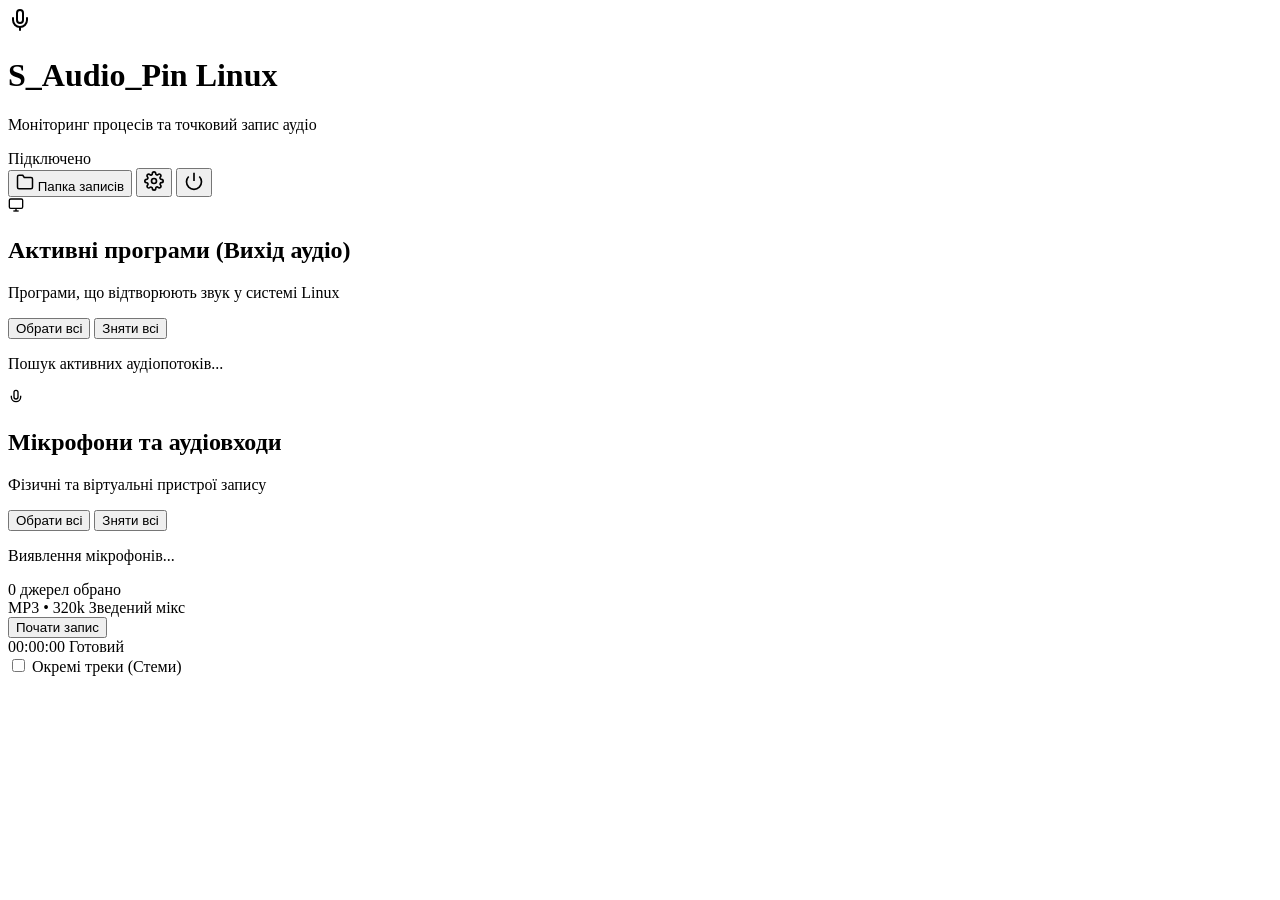
==== src/ui/index.html @ cae2a501 "зроблено та встановлено" ====
<!DOCTYPE html>
<html lang="uk">
<head>
  <meta charset="UTF-8">
  <meta name="viewport" content="width=device-width, initial-scale=1.0">
  <title>S_Audio_Pin — Linux Audio Monitor & Multi-Source Recorder</title>
  <link rel="manifest" href="/static/manifest.json">
  <link rel="icon" type="image/svg+xml" href="/static/img/icon.svg">
  <link rel="icon" type="image/png" sizes="48x48" href="/static/img/icon_48.png">
  <link rel="icon" type="image/png" sizes="128x128" href="/static/img/icon_128.png">
  <link rel="icon" type="image/png" sizes="256x256" href="/static/img/icon_256.png">
  <link rel="apple-touch-icon" href="/static/img/icon_256.png">
  <link rel="stylesheet" href="/static/css/style.css">
</head>
<body class="theme-dark">
  <div class="app-container">
    
    <!-- Top Header -->
    <header class="app-header">
      <div class="brand">
        <div class="brand-icon">
          <div class="pulse-ring"></div>
          <svg width="24" height="24" viewBox="0 0 24 24" fill="none" stroke="currentColor" stroke-width="2" stroke-linecap="round" stroke-linejoin="round">
            <path d="M12 2a3 3 0 0 0-3 3v7a3 3 0 0 0 6 0V5a3 3 0 0 0-3-3Z"></path>
            <path d="M19 10v2a7 7 0 0 1-14 0v-2"></path>
            <line x1="12" y1="19" x2="12" y2="22"></line>
          </svg>
        </div>
        <div class="brand-text">
          <h1>S_Audio_Pin <span>Linux</span></h1>
          <p class="subtitle">Моніторинг процесів та точковий запис аудіо</p>
        </div>
      </div>

      <div class="header-actions">
        <div class="server-status" id="wsStatus">
          <span class="status-dot"></span>
          <span class="status-text">Підключено</span>
        </div>
        <button class="btn btn-secondary" id="btnOpenRecordings" title="Відкрити папку записів">
          <svg width="18" height="18" viewBox="0 0 24 24" fill="none" stroke="currentColor" stroke-width="2">
            <path d="M22 19a2 2 0 0 1-2 2H4a2 2 0 0 1-2-2V5a2 2 0 0 1 2-2h5l2 3h9a2 2 0 0 1 2 2z"></path>
          </svg>
          <span>Папка записів</span>
        </button>
        <button class="btn btn-icon" id="btnOpenSettings" title="Налаштування запису">
          <svg width="20" height="20" viewBox="0 0 24 24" fill="none" stroke="currentColor" stroke-width="2">
            <circle cx="12" cy="12" r="3"></circle>
            <path d="M19.4 15a1.65 1.65 0 0 0 .33 1.82l.06.06a2 2 0 0 1 0 2.83 2 2 0 0 1-2.83 0l-.06-.06a1.65 1.65 0 0 0-1.82-.33 1.65 1.65 0 0 0-1 1.51V21a2 2 0 0 1-2 2 2 2 0 0 1-2-2v-.09A1.65 1.65 0 0 0 9 19.4a1.65 1.65 0 0 0-1.82.33l-.06.06a2 2 0 0 1-2.83 0 2 2 0 0 1 0-2.83l.06-.06a1.65 1.65 0 0 0 .33-1.82 1.65 1.65 0 0 0-1.51-1H3a2 2 0 0 1-2-2 2 2 0 0 1 2-2h.09A1.65 1.65 0 0 0 4.6 9a1.65 1.65 0 0 0-.33-1.82l-.06-.06a2 2 0 0 1 0-2.83 2 2 0 0 1 2.83 0l.06.06a1.65 1.65 0 0 0 1.82.33H9a1.65 1.65 0 0 0 1-1.51V3a2 2 0 0 1 2-2 2 2 0 0 1 2 2v.09a1.65 1.65 0 0 0 1 1.51 1.65 1.65 0 0 0 1.82-.33l.06-.06a2 2 0 0 1 2.83 0 2 2 0 0 1 0 2.83l-.06.06a1.65 1.65 0 0 0-.33 1.82V9a1.65 1.65 0 0 0 1.51 1H21a2 2 0 0 1 2 2 2 2 0 0 1-2 2h-.09a1.65 1.65 0 0 0-1.51 1z"></path>
          </svg>
        </button>
        <button class="btn btn-icon btn-danger" id="btnQuitApp" title="Повністю завершити роботу додатка (Вимкнути сервер)">
          <svg width="20" height="20" viewBox="0 0 24 24" fill="none" stroke="currentColor" stroke-width="2">
            <path d="M18.36 6.64a9 9 0 1 1-12.73 0"></path>
            <line x1="12" y1="2" x2="12" y2="12"></line>
          </svg>
        </button>
      </div>
    </header>

    <!-- Main Content Area -->
    <main class="app-main">
      
      <!-- Section 1: Active Applications -->
      <section class="sources-section card glass">
        <div class="section-header">
          <div class="section-title">
            <div class="section-badge app-badge">
              <svg width="16" height="16" viewBox="0 0 24 24" fill="none" stroke="currentColor" stroke-width="2">
                <rect x="2" y="3" width="20" height="14" rx="2" ry="2"></rect>
                <line x1="8" y1="21" x2="16" y2="21"></line>
                <line x1="12" y1="17" x2="12" y2="21"></line>
              </svg>
            </div>
            <div>
              <h2>Активні програми (Вихід аудіо)</h2>
              <p class="section-desc">Програми, що відтворюють звук у системі Linux</p>
            </div>
          </div>
          <div class="section-controls">
            <button class="btn btn-sm btn-ghost" id="btnSelectAllApps">Обрати всі</button>
            <button class="btn btn-sm btn-ghost" id="btnDeselectAllApps">Зняти всі</button>
          </div>
        </div>

        <div class="sources-list" id="appsList">
          <div class="empty-state">
            <div class="spinner"></div>
            <p>Пошук активних аудіопотоків...</p>
          </div>
        </div>
      </section>

      <!-- Section 2: Microphones / Audio Inputs -->
      <section class="sources-section card glass">
        <div class="section-header">
          <div class="section-title">
            <div class="section-badge mic-badge">
              <svg width="16" height="16" viewBox="0 0 24 24" fill="none" stroke="currentColor" stroke-width="2">
                <path d="M12 2a3 3 0 0 0-3 3v7a3 3 0 0 0 6 0V5a3 3 0 0 0-3-3Z"></path>
                <path d="M19 10v2a7 7 0 0 1-14 0v-2"></path>
              </svg>
            </div>
            <div>
              <h2>Мікрофони та аудіовходи</h2>
              <p class="section-desc">Фізичні та віртуальні пристрої запису</p>
            </div>
          </div>
          <div class="section-controls">
            <button class="btn btn-sm btn-ghost" id="btnSelectAllMics">Обрати всі</button>
            <button class="btn btn-sm btn-ghost" id="btnDeselectAllMics">Зняти всі</button>
          </div>
        </div>

        <div class="sources-list" id="micsList">
          <div class="empty-state">
            <div class="spinner"></div>
            <p>Виявлення мікрофонів...</p>
          </div>
        </div>
      </section>
    </main>

    <!-- Master Recording Control Bar (Floating / Docked Bottom) -->
    <footer class="record-control-bar glass">
      <div class="rec-info-left">
        <div class="selection-summary">
          <span class="armed-count" id="armedCount">0</span> джерел обрано
        </div>
        <div class="mode-pill" id="modePill">
          <span class="mode-tag" id="configFormatTag">MP3 • 320k</span>
          <span class="mode-type" id="configModeTag">Зведений мікс</span>
        </div>
      </div>

      <div class="rec-center">
        <button class="btn-record" id="btnRecordToggle">
          <span class="record-icon-wrapper">
            <span class="record-icon"></span>
          </span>
          <span class="record-label" id="recordBtnLabel">Почати запис</span>
        </button>
        <div class="rec-timer-container">
          <span class="rec-timer" id="recTimer">00:00:00</span>
          <span class="rec-status-badge idle" id="recBadge">Готовий</span>
        </div>
      </div>

      <div class="rec-info-right">
        <div class="quick-settings">
          <label class="toggle-switch">
            <input type="checkbox" id="quickModeToggle">
            <span class="slider"></span>
          </label>
          <span class="toggle-label" id="quickModeLabel">Окремі треки (Стеми)</span>
        </div>
      </div>
    </footer>

    <!-- Result Notification Toast / Banner -->
    <div class="completion-toast glass" id="completionToast" style="display: none;">
      <div class="toast-icon">✓</div>
      <div class="toast-body">
        <h4 id="toastTitle">Запис успішно збережено!</h4>
        <p id="toastDetails">Тривалість: 00:15 • 1.2 MB</p>
        <div class="toast-actions">
          <button class="btn btn-sm btn-primary" id="btnToastOpenFolder">Відкрити папку</button>
          <button class="btn btn-sm btn-ghost" id="btnToastDismiss">Закрити</button>
        </div>
      </div>
    </div>

    <!-- Settings Modal -->
    <div class="modal-backdrop" id="settingsModal" style="display: none;">
      <div class="modal-window glass card">
        <div class="modal-header">
          <h3>Налаштування запису</h3>
          <button class="btn-close" id="btnCloseSettings">&times;</button>
        </div>

        <div class="modal-body">
          <div class="form-group">
            <label class="form-label">Формат аудіо</label>
            <div class="segmented-control">
              <input type="radio" id="fmtMp3" name="audioFormat" value="mp3" checked>
              <label for="fmtMp3">MP3 (Стиснутий)</label>
              <input type="radio" id="fmtWav" name="audioFormat" value="wav">
              <label for="fmtWav">WAV (Без втрат PCM)</label>
            </div>
          </div>

          <div class="form-group" id="bitrateGroup">
            <label class="form-label">Бітрейт MP3</label>
            <select class="form-select" id="settingBitrate">
              <option value="128k">128 kbps (Стандарт)</option>
              <option value="192k">192 kbps (Висока якість)</option>
              <option value="256k">256 kbps (Дуже висока)</option>
              <option value="320k" selected>320 kbps (Максимальна якість)</option>
            </select>
          </div>

          <div class="form-group">
            <label class="form-label">Режим запису до файлу</label>
            <div class="segmented-control">
              <input type="radio" id="modeSingle" name="recordMode" value="single_mix" checked>
              <label for="modeSingle">Один загальний файл (Master Mix)</label>
              <input type="radio" id="modeMulti" name="recordMode" value="multi_stem">
              <label for="modeMulti">Окремі файли для кожного процесу (Stems)</label>
            </div>
            <p class="form-hint">У режимі "Stems" кожна програма та мікрофон записуються в індивідуальний синхронізований аудіофайл.</p>
          </div>

          <div class="form-group">
            <label class="form-label">Папка для збереження записів</label>
            <div class="input-group">
              <input type="text" class="form-input" id="settingOutputDir" readonly>
              <button class="btn btn-secondary" id="btnOpenFolderPicker">Відкрити</button>
            </div>
          </div>
        </div>

        <div class="modal-footer">
          <button class="btn btn-ghost" id="btnCancelSettings">Скасувати</button>
          <button class="btn btn-primary" id="btnSaveSettings">Зберегти налаштування</button>
        </div>
      </div>
    </div>

  </div>

  <script src="/static/js/visualizer.js?v=1.2"></script>
  <script src="/static/js/app.js?v=1.2"></script>
</body>
</html>
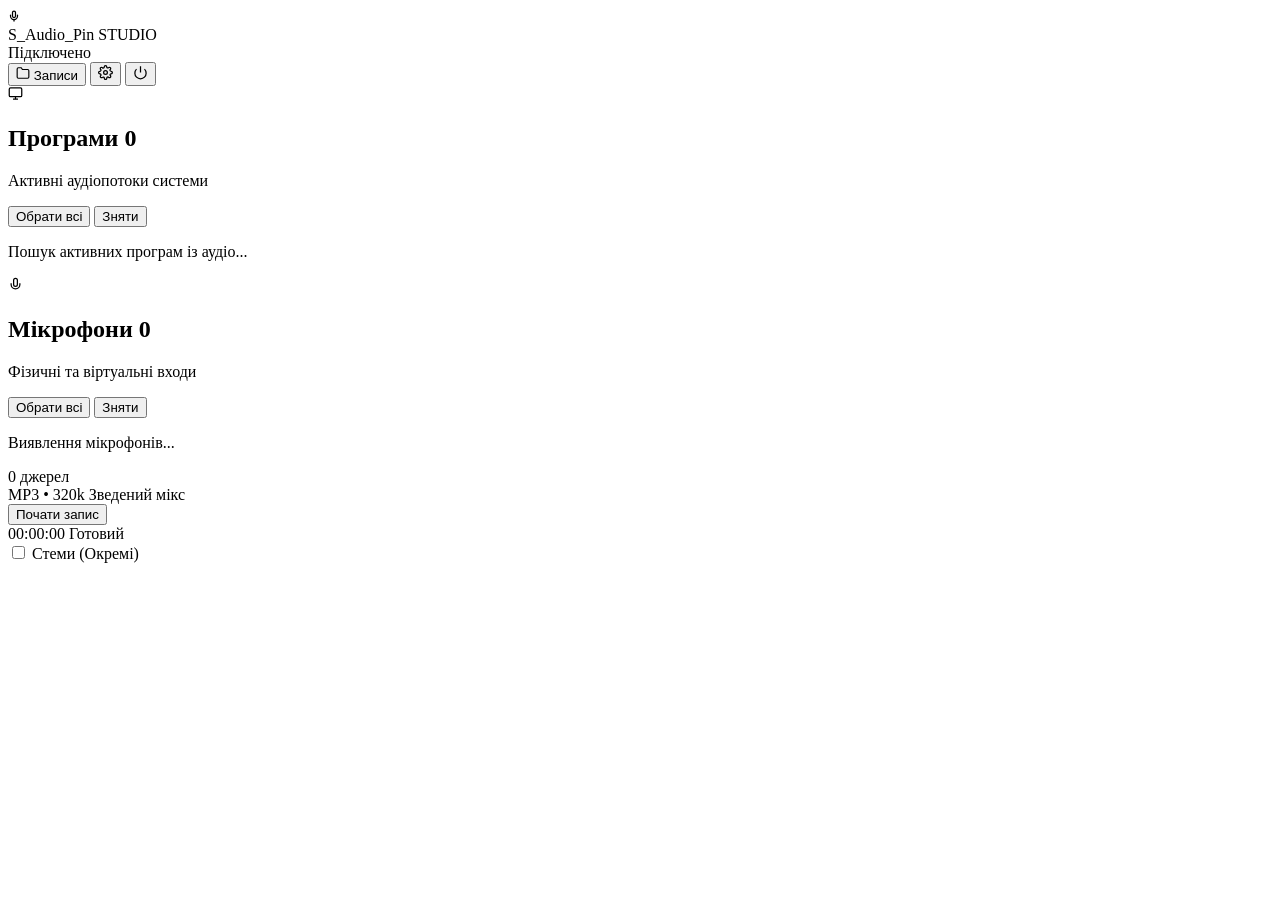
==== commit f3c67b06: "refactor: redesign UI with macOS Sonoma pro studio glassmorphism theme and adjust window dimensions" ====
--- a/src/ui/index.html
+++ b/src/ui/index.html
@@ -3,54 +3,60 @@
 <head>
   <meta charset="UTF-8">
   <meta name="viewport" content="width=device-width, initial-scale=1.0">
-  <title>S_Audio_Pin — Linux Audio Monitor & Multi-Source Recorder</title>
+  <title>S_Audio_Pin — macOS Studio Audio Monitor & Selective Recorder</title>
   <link rel="manifest" href="/static/manifest.json">
   <link rel="icon" type="image/svg+xml" href="/static/img/icon.svg">
   <link rel="icon" type="image/png" sizes="48x48" href="/static/img/icon_48.png">
   <link rel="icon" type="image/png" sizes="128x128" href="/static/img/icon_128.png">
   <link rel="icon" type="image/png" sizes="256x256" href="/static/img/icon_256.png">
   <link rel="apple-touch-icon" href="/static/img/icon_256.png">
-  <link rel="stylesheet" href="/static/css/style.css">
+  <link rel="stylesheet" href="/static/css/style.css?v=2.0">
 </head>
 <body class="theme-dark">
   <div class="app-container">
     
-    <!-- Top Header -->
+    <!-- Top macOS Unified Header / Titlebar -->
     <header class="app-header">
-      <div class="brand">
-        <div class="brand-icon">
-          <div class="pulse-ring"></div>
-          <svg width="24" height="24" viewBox="0 0 24 24" fill="none" stroke="currentColor" stroke-width="2" stroke-linecap="round" stroke-linejoin="round">
-            <path d="M12 2a3 3 0 0 0-3 3v7a3 3 0 0 0 6 0V5a3 3 0 0 0-3-3Z"></path>
-            <path d="M19 10v2a7 7 0 0 1-14 0v-2"></path>
-            <line x1="12" y1="19" x2="12" y2="22"></line>
-          </svg>
-        </div>
-        <div class="brand-text">
-          <h1>S_Audio_Pin <span>Linux</span></h1>
-          <p class="subtitle">Моніторинг процесів та точковий запис аудіо</p>
-        </div>
-      </div>
-
-      <div class="header-actions">
+      <div class="header-left">
+        <!-- Brand Pill -->
+        <div class="brand">
+          <div class="brand-badge">
+            <div class="brand-icon-mini">
+              <svg width="12" height="12" viewBox="0 0 24 24" fill="none" stroke="currentColor" stroke-width="2.5" stroke-linecap="round" stroke-linejoin="round">
+                <path d="M12 2a3 3 0 0 0-3 3v7a3 3 0 0 0 6 0V5a3 3 0 0 0-3-3Z"></path>
+                <path d="M19 10v2a7 7 0 0 1-14 0v-2"></path>
+                <line x1="12" y1="19" x2="12" y2="22"></line>
+              </svg>
+            </div>
+            <span class="brand-title">S_Audio_Pin <span class="brand-tag">STUDIO</span></span>
+          </div>
+        </div>
+      </div>
+
+      <!-- Center Server Status -->
+      <div class="header-center">
         <div class="server-status" id="wsStatus">
           <span class="status-dot"></span>
           <span class="status-text">Підключено</span>
         </div>
-        <button class="btn btn-secondary" id="btnOpenRecordings" title="Відкрити папку записів">
-          <svg width="18" height="18" viewBox="0 0 24 24" fill="none" stroke="currentColor" stroke-width="2">
+      </div>
+
+      <!-- Header Action Controls -->
+      <div class="header-actions">
+        <button class="btn btn-secondary btn-sm" id="btnOpenRecordings" title="Відкрити папку записів">
+          <svg width="14" height="14" viewBox="0 0 24 24" fill="none" stroke="currentColor" stroke-width="2">
             <path d="M22 19a2 2 0 0 1-2 2H4a2 2 0 0 1-2-2V5a2 2 0 0 1 2-2h5l2 3h9a2 2 0 0 1 2 2z"></path>
           </svg>
-          <span>Папка записів</span>
+          <span>Записи</span>
         </button>
         <button class="btn btn-icon" id="btnOpenSettings" title="Налаштування запису">
-          <svg width="20" height="20" viewBox="0 0 24 24" fill="none" stroke="currentColor" stroke-width="2">
+          <svg width="15" height="15" viewBox="0 0 24 24" fill="none" stroke="currentColor" stroke-width="2">
             <circle cx="12" cy="12" r="3"></circle>
             <path d="M19.4 15a1.65 1.65 0 0 0 .33 1.82l.06.06a2 2 0 0 1 0 2.83 2 2 0 0 1-2.83 0l-.06-.06a1.65 1.65 0 0 0-1.82-.33 1.65 1.65 0 0 0-1 1.51V21a2 2 0 0 1-2 2 2 2 0 0 1-2-2v-.09A1.65 1.65 0 0 0 9 19.4a1.65 1.65 0 0 0-1.82.33l-.06.06a2 2 0 0 1-2.83 0 2 2 0 0 1 0-2.83l.06-.06a1.65 1.65 0 0 0 .33-1.82 1.65 1.65 0 0 0-1.51-1H3a2 2 0 0 1-2-2 2 2 0 0 1 2-2h.09A1.65 1.65 0 0 0 4.6 9a1.65 1.65 0 0 0-.33-1.82l-.06-.06a2 2 0 0 1 0-2.83 2 2 0 0 1 2.83 0l.06.06a1.65 1.65 0 0 0 1.82.33H9a1.65 1.65 0 0 0 1-1.51V3a2 2 0 0 1 2-2 2 2 0 0 1 2 2v.09a1.65 1.65 0 0 0 1 1.51 1.65 1.65 0 0 0 1.82-.33l.06-.06a2 2 0 0 1 2.83 0 2 2 0 0 1 0 2.83l-.06.06a1.65 1.65 0 0 0-.33 1.82V9a1.65 1.65 0 0 0 1.51 1H21a2 2 0 0 1 2 2 2 2 0 0 1-2 2h-.09a1.65 1.65 0 0 0-1.51 1z"></path>
           </svg>
         </button>
-        <button class="btn btn-icon btn-danger" id="btnQuitApp" title="Повністю завершити роботу додатка (Вимкнути сервер)">
-          <svg width="20" height="20" viewBox="0 0 24 24" fill="none" stroke="currentColor" stroke-width="2">
+        <button class="btn btn-icon btn-danger" id="btnQuitApp" title="Повністю вимкнути додаток (Вимкнути фоновий сервер)">
+          <svg width="15" height="15" viewBox="0 0 24 24" fill="none" stroke="currentColor" stroke-width="2">
             <path d="M18.36 6.64a9 9 0 1 1-12.73 0"></path>
             <line x1="12" y1="2" x2="12" y2="12"></line>
           </svg>
@@ -58,57 +64,57 @@
       </div>
     </header>
 
-    <!-- Main Content Area -->
-    <main class="app-main">
+    <!-- Main Studio Board (Side-by-Side Two-Column Pro Layout) -->
+    <main class="studio-board">
       
-      <!-- Section 1: Active Applications -->
-      <section class="sources-section card glass">
-        <div class="section-header">
-          <div class="section-title">
-            <div class="section-badge app-badge">
-              <svg width="16" height="16" viewBox="0 0 24 24" fill="none" stroke="currentColor" stroke-width="2">
+      <!-- Left Column: Active Applications (System Audio Outputs) -->
+      <section class="sources-column apps-column card glass">
+        <div class="column-header">
+          <div class="column-title">
+            <div class="column-badge app-badge">
+              <svg width="15" height="15" viewBox="0 0 24 24" fill="none" stroke="currentColor" stroke-width="2">
                 <rect x="2" y="3" width="20" height="14" rx="2" ry="2"></rect>
                 <line x1="8" y1="21" x2="16" y2="21"></line>
                 <line x1="12" y1="17" x2="12" y2="21"></line>
               </svg>
             </div>
             <div>
-              <h2>Активні програми (Вихід аудіо)</h2>
-              <p class="section-desc">Програми, що відтворюють звук у системі Linux</p>
-            </div>
-          </div>
-          <div class="section-controls">
-            <button class="btn btn-sm btn-ghost" id="btnSelectAllApps">Обрати всі</button>
-            <button class="btn btn-sm btn-ghost" id="btnDeselectAllApps">Зняти всі</button>
+              <h2>Програми <span class="badge-count" id="appsCount">0</span></h2>
+              <p class="column-desc">Активні аудіопотоки системи</p>
+            </div>
+          </div>
+          <div class="column-controls">
+            <button class="btn btn-xs btn-ghost" id="btnSelectAllApps">Обрати всі</button>
+            <button class="btn btn-xs btn-ghost" id="btnDeselectAllApps">Зняти</button>
           </div>
         </div>
 
         <div class="sources-list" id="appsList">
           <div class="empty-state">
             <div class="spinner"></div>
-            <p>Пошук активних аудіопотоків...</p>
+            <p>Пошук активних програм із аудіо...</p>
           </div>
         </div>
       </section>
 
-      <!-- Section 2: Microphones / Audio Inputs -->
-      <section class="sources-section card glass">
-        <div class="section-header">
-          <div class="section-title">
-            <div class="section-badge mic-badge">
-              <svg width="16" height="16" viewBox="0 0 24 24" fill="none" stroke="currentColor" stroke-width="2">
+      <!-- Right Column: Microphones & Audio Inputs -->
+      <section class="sources-column mics-column card glass">
+        <div class="column-header">
+          <div class="column-title">
+            <div class="column-badge mic-badge">
+              <svg width="15" height="15" viewBox="0 0 24 24" fill="none" stroke="currentColor" stroke-width="2">
                 <path d="M12 2a3 3 0 0 0-3 3v7a3 3 0 0 0 6 0V5a3 3 0 0 0-3-3Z"></path>
                 <path d="M19 10v2a7 7 0 0 1-14 0v-2"></path>
               </svg>
             </div>
             <div>
-              <h2>Мікрофони та аудіовходи</h2>
-              <p class="section-desc">Фізичні та віртуальні пристрої запису</p>
-            </div>
-          </div>
-          <div class="section-controls">
-            <button class="btn btn-sm btn-ghost" id="btnSelectAllMics">Обрати всі</button>
-            <button class="btn btn-sm btn-ghost" id="btnDeselectAllMics">Зняти всі</button>
+              <h2>Мікрофони <span class="badge-count" id="micsCount">0</span></h2>
+              <p class="column-desc">Фізичні та віртуальні входи</p>
+            </div>
+          </div>
+          <div class="column-controls">
+            <button class="btn btn-xs btn-ghost" id="btnSelectAllMics">Обрати всі</button>
+            <button class="btn btn-xs btn-ghost" id="btnDeselectAllMics">Зняти</button>
           </div>
         </div>
 
@@ -119,13 +125,14 @@
           </div>
         </div>
       </section>
+
     </main>
 
-    <!-- Master Recording Control Bar (Floating / Docked Bottom) -->
+    <!-- Master Studio Recording Control Bar (Floating Dock) -->
     <footer class="record-control-bar glass">
       <div class="rec-info-left">
         <div class="selection-summary">
-          <span class="armed-count" id="armedCount">0</span> джерел обрано
+          <span class="armed-count" id="armedCount">0</span> джерел
         </div>
         <div class="mode-pill" id="modePill">
           <span class="mode-tag" id="configFormatTag">MP3 • 320k</span>
@@ -152,25 +159,25 @@
             <input type="checkbox" id="quickModeToggle">
             <span class="slider"></span>
           </label>
-          <span class="toggle-label" id="quickModeLabel">Окремі треки (Стеми)</span>
+          <span class="toggle-label" id="quickModeLabel">Стеми (Окремі)</span>
         </div>
       </div>
     </footer>
 
-    <!-- Result Notification Toast / Banner -->
+    <!-- Result Notification Toast (macOS Notification Style) -->
     <div class="completion-toast glass" id="completionToast" style="display: none;">
       <div class="toast-icon">✓</div>
       <div class="toast-body">
         <h4 id="toastTitle">Запис успішно збережено!</h4>
         <p id="toastDetails">Тривалість: 00:15 • 1.2 MB</p>
         <div class="toast-actions">
-          <button class="btn btn-sm btn-primary" id="btnToastOpenFolder">Відкрити папку</button>
-          <button class="btn btn-sm btn-ghost" id="btnToastDismiss">Закрити</button>
+          <button class="btn btn-xs btn-primary" id="btnToastOpenFolder">Відкрити папку</button>
+          <button class="btn btn-xs btn-ghost" id="btnToastDismiss">Закрити</button>
         </div>
       </div>
     </div>
 
-    <!-- Settings Modal -->
+    <!-- macOS Preferences Sheet (Settings Modal) -->
     <div class="modal-backdrop" id="settingsModal" style="display: none;">
       <div class="modal-window glass card">
         <div class="modal-header">
@@ -203,32 +210,32 @@
             <label class="form-label">Режим запису до файлу</label>
             <div class="segmented-control">
               <input type="radio" id="modeSingle" name="recordMode" value="single_mix" checked>
-              <label for="modeSingle">Один загальний файл (Master Mix)</label>
+              <label for="modeSingle">Один майстер-мікс (Single Mix)</label>
               <input type="radio" id="modeMulti" name="recordMode" value="multi_stem">
-              <label for="modeMulti">Окремі файли для кожного процесу (Stems)</label>
-            </div>
-            <p class="form-hint">У режимі "Stems" кожна програма та мікрофон записуються в індивідуальний синхронізований аудіофайл.</p>
+              <label for="modeMulti">Окремі файли (Multitrack Stems)</label>
+            </div>
+            <p class="form-hint">У режимі "Stems" кожна програма та мікрофон записуються в індивідуальний синхронізований файл для монтажу.</p>
           </div>
 
           <div class="form-group">
             <label class="form-label">Папка для збереження записів</label>
             <div class="input-group">
               <input type="text" class="form-input" id="settingOutputDir" readonly>
-              <button class="btn btn-secondary" id="btnOpenFolderPicker">Відкрити</button>
+              <button class="btn btn-secondary" id="btnOpenFolderPicker">Огляд</button>
             </div>
           </div>
         </div>
 
         <div class="modal-footer">
           <button class="btn btn-ghost" id="btnCancelSettings">Скасувати</button>
-          <button class="btn btn-primary" id="btnSaveSettings">Зберегти налаштування</button>
+          <button class="btn btn-primary" id="btnSaveSettings">Зберегти</button>
         </div>
       </div>
     </div>
 
   </div>
 
-  <script src="/static/js/visualizer.js?v=1.2"></script>
-  <script src="/static/js/app.js?v=1.2"></script>
+  <script src="/static/js/visualizer.js?v=2.0"></script>
+  <script src="/static/js/app.js?v=2.0"></script>
 </body>
 </html>
